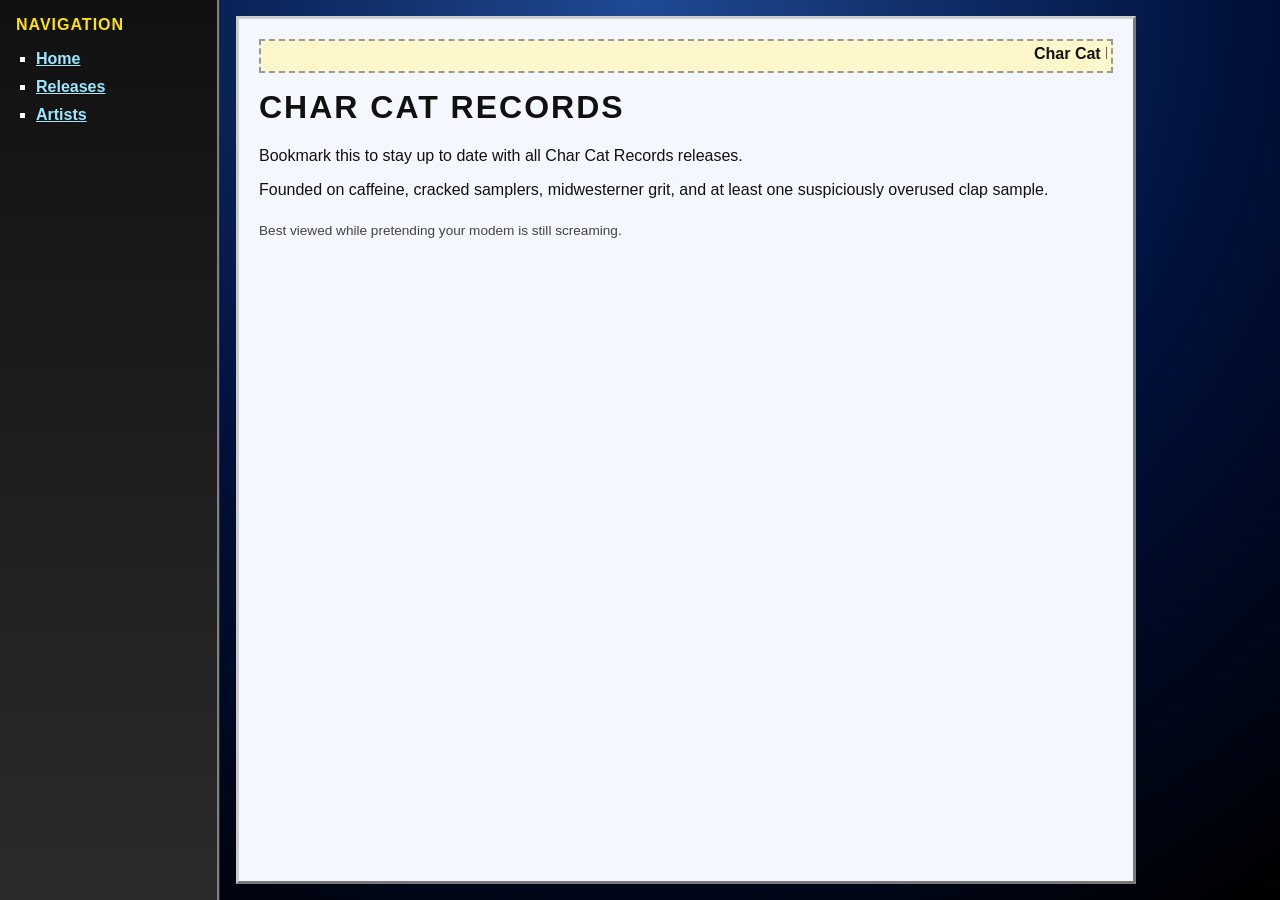
==== index.html @ 1909c212 "Update marquee text and modify founding description" ====
<!doctype html>
<html lang="en">
<head>
  <meta charset="utf-8">
  <meta name="viewport" content="width=device-width, initial-scale=1">
  <title>Char Cat Records</title>
  <link rel="stylesheet" href="/style.css">
</head>
<body>
  <div class="page">
    <aside class="sidebar">
      <h2>Navigation</h2>
      <ul class="nav-list">
        <li><a href="/">Home</a></li>
        <li><a href="/releases/">Releases</a></li>
        <li><a href="/artists/">Artists</a></li>
      </ul>
    </aside>

    <main class="content">
      <div class="marquee"><marquee behavior="scroll" direction="left">Char Cat Records // Chicago House & Progressive Transmission Live // 56k Friendly Grooves</marquee></div>
      <h1>Char Cat Records</h1>
      <p>Bookmark this to stay up to date with all Char Cat Records releases.</p>
      <p>Founded on caffeine, cracked samplers, midwesterner grit, and at least one suspiciously overused clap sample.</p>
      <p class="footer-note">Best viewed while pretending your modem is still screaming.</p>
    </main>
  </div>
</body>
</html>
---- style.css ----
:root {
  --bg: #00103a;
  --panel: #f5f7ff;
  --text: #111;
  --link: #0018d8;
  --accent: #ff4d00;
  --border: #000;
}

* {
  box-sizing: border-box;
}

body {
  margin: 0;
  font-family: "Verdana", "Tahoma", sans-serif;
  background: radial-gradient(circle at top, #1f4a94 0%, var(--bg) 55%, #000 100%);
  color: var(--text);
}

.page {
  display: flex;
  min-height: 100vh;
}

.sidebar {
  width: 220px;
  padding: 16px;
  background: linear-gradient(180deg, #111 0%, #2b2b2b 100%);
  border-right: 3px ridge #7f7f7f;
  color: #fff;
}

.sidebar h2 {
  margin-top: 0;
  font-size: 1rem;
  letter-spacing: 1px;
  text-transform: uppercase;
  color: #ffe200;
}

.nav-list {
  list-style: square;
  padding-left: 20px;
}

.nav-list li {
  margin: 10px 0;
}

.nav-list a {
  color: #9fe7ff;
  font-weight: bold;
  text-decoration: underline;
}

.content {
  flex: 1;
  max-width: 900px;
  margin: 16px;
  padding: 20px;
  background: var(--panel);
  border: 3px outset #ccc;
}

h1 {
  margin-top: 0;
  font-family: "Trebuchet MS", "Verdana", sans-serif;
  text-transform: uppercase;
  letter-spacing: 2px;
}

a {
  color: var(--link);
}

a:hover {
  color: var(--accent);
}

.marquee {
  margin-bottom: 16px;
  padding: 4px;
  border: 2px dashed #999;
  background: #fff7cc;
  font-weight: bold;
}

.footer-note {
  margin-top: 24px;
  font-size: 0.85rem;
  color: #444;
}

@media (max-width: 700px) {
  .page {
    flex-direction: column;
  }

  .sidebar {
    width: 100%;
    border-right: none;
    border-bottom: 3px ridge #7f7f7f;
  }

  .content {
    margin: 12px;
  }
}
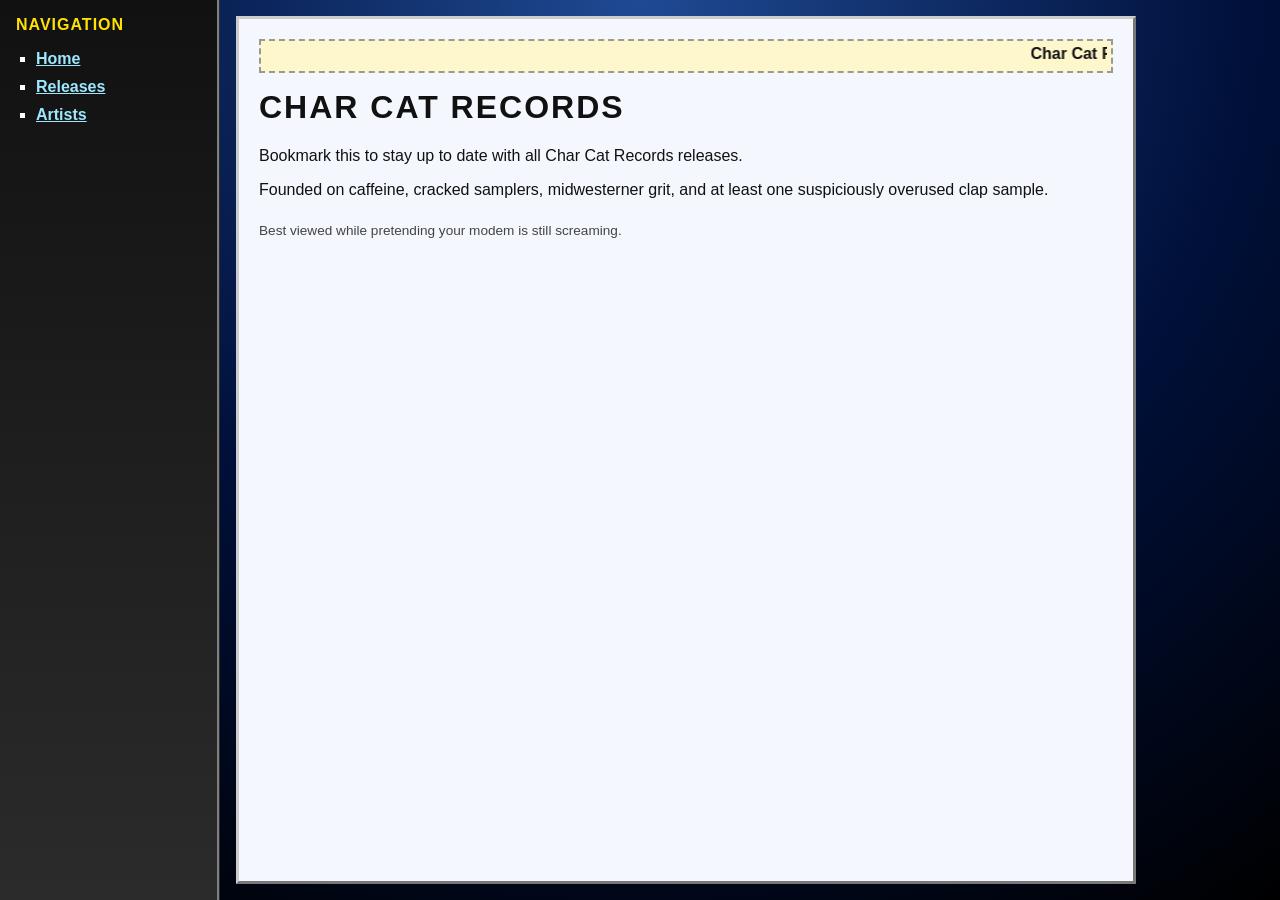
==== commit 035d7136: "Update title to 'Char Cat Records LLC'" ====
--- a/index.html
+++ b/index.html
@@ -3,7 +3,7 @@
 <head>
   <meta charset="utf-8">
   <meta name="viewport" content="width=device-width, initial-scale=1">
-  <title>Char Cat Records</title>
+  <title>Char Cat Records LLC</title>
   <link rel="stylesheet" href="/style.css">
 </head>
 <body>
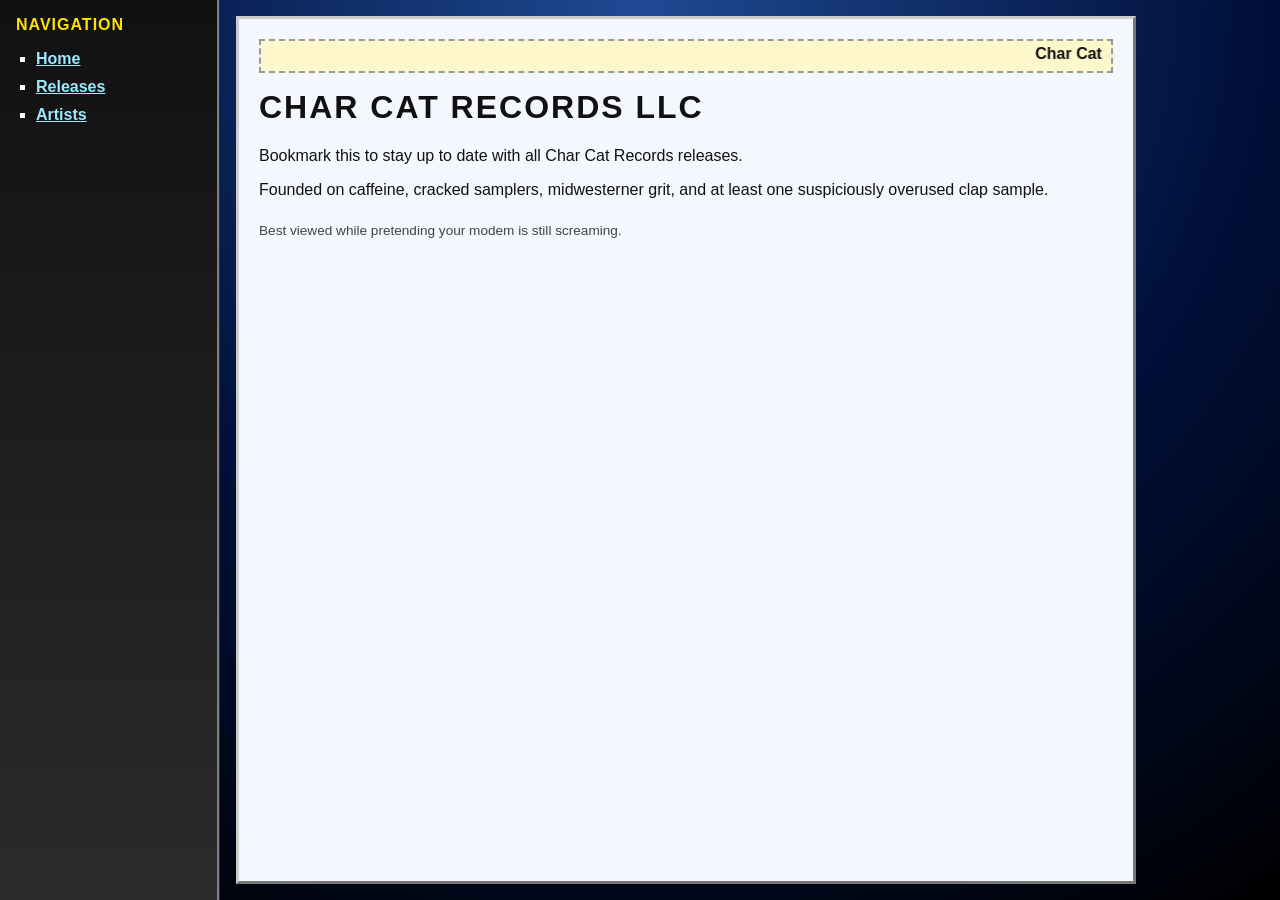
==== commit f9876c35: "Update title and header for Char Cat Records" ====
--- a/index.html
+++ b/index.html
@@ -3,7 +3,7 @@
 <head>
   <meta charset="utf-8">
   <meta name="viewport" content="width=device-width, initial-scale=1">
-  <title>Char Cat Records LLC</title>
+  <title>Char Cat Records</title>
   <link rel="stylesheet" href="/style.css">
 </head>
 <body>
@@ -19,7 +19,7 @@
 
     <main class="content">
       <div class="marquee"><marquee behavior="scroll" direction="left">Char Cat Records // Chicago House & Progressive Transmission Live // 56k Friendly Grooves</marquee></div>
-      <h1>Char Cat Records</h1>
+      <h1>Char Cat Records LLC</h1>
       <p>Bookmark this to stay up to date with all Char Cat Records releases.</p>
       <p>Founded on caffeine, cracked samplers, midwesterner grit, and at least one suspiciously overused clap sample.</p>
       <p class="footer-note">Best viewed while pretending your modem is still screaming.</p>
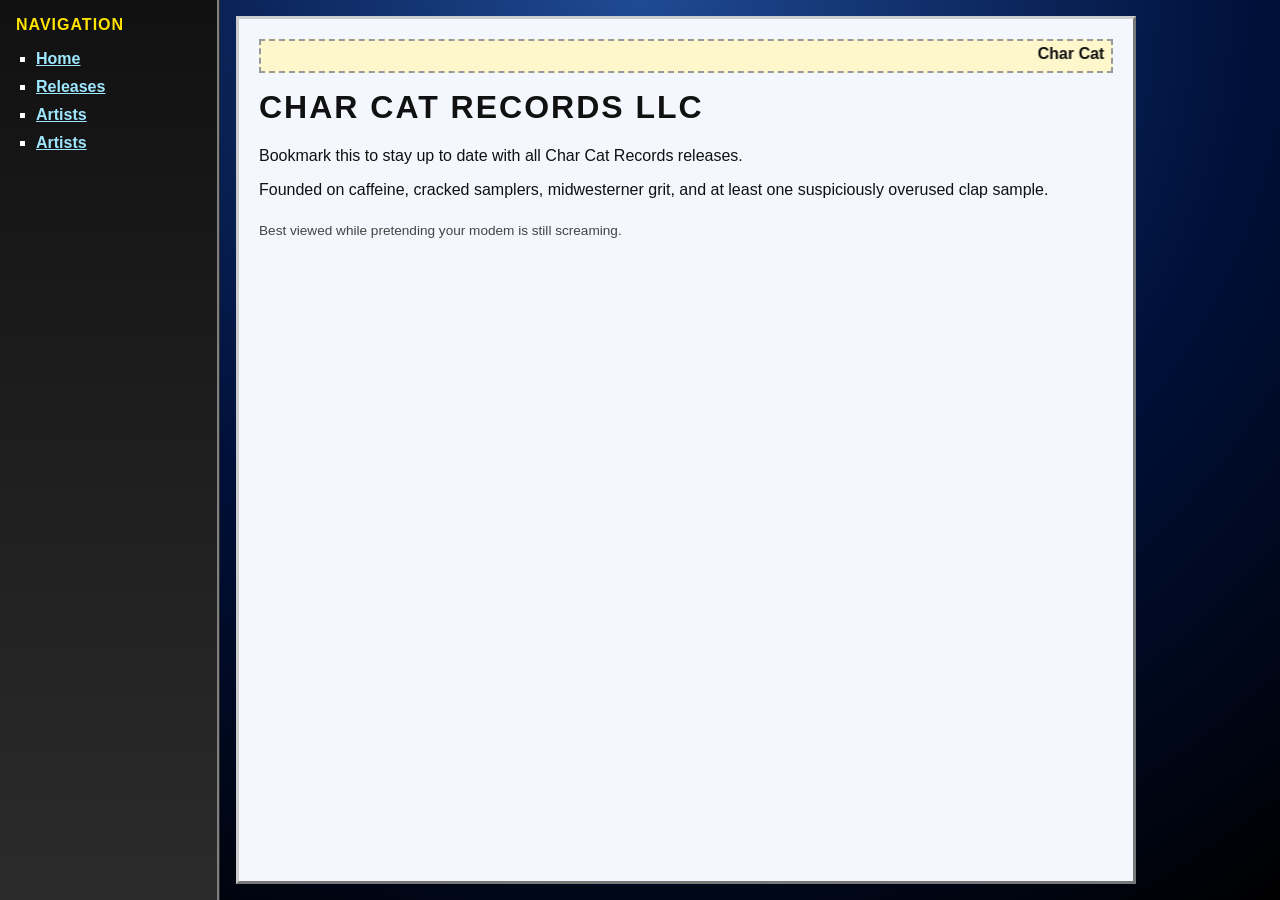
==== commit 9fbb053b: "Add link to demos in the navigation menu" ====
--- a/index.html
+++ b/index.html
@@ -14,6 +14,7 @@
         <li><a href="/">Home</a></li>
         <li><a href="/releases/">Releases</a></li>
         <li><a href="/artists/">Artists</a></li>
+        <li><a href="/demos/">Artists</a></li>
       </ul>
     </aside>
 
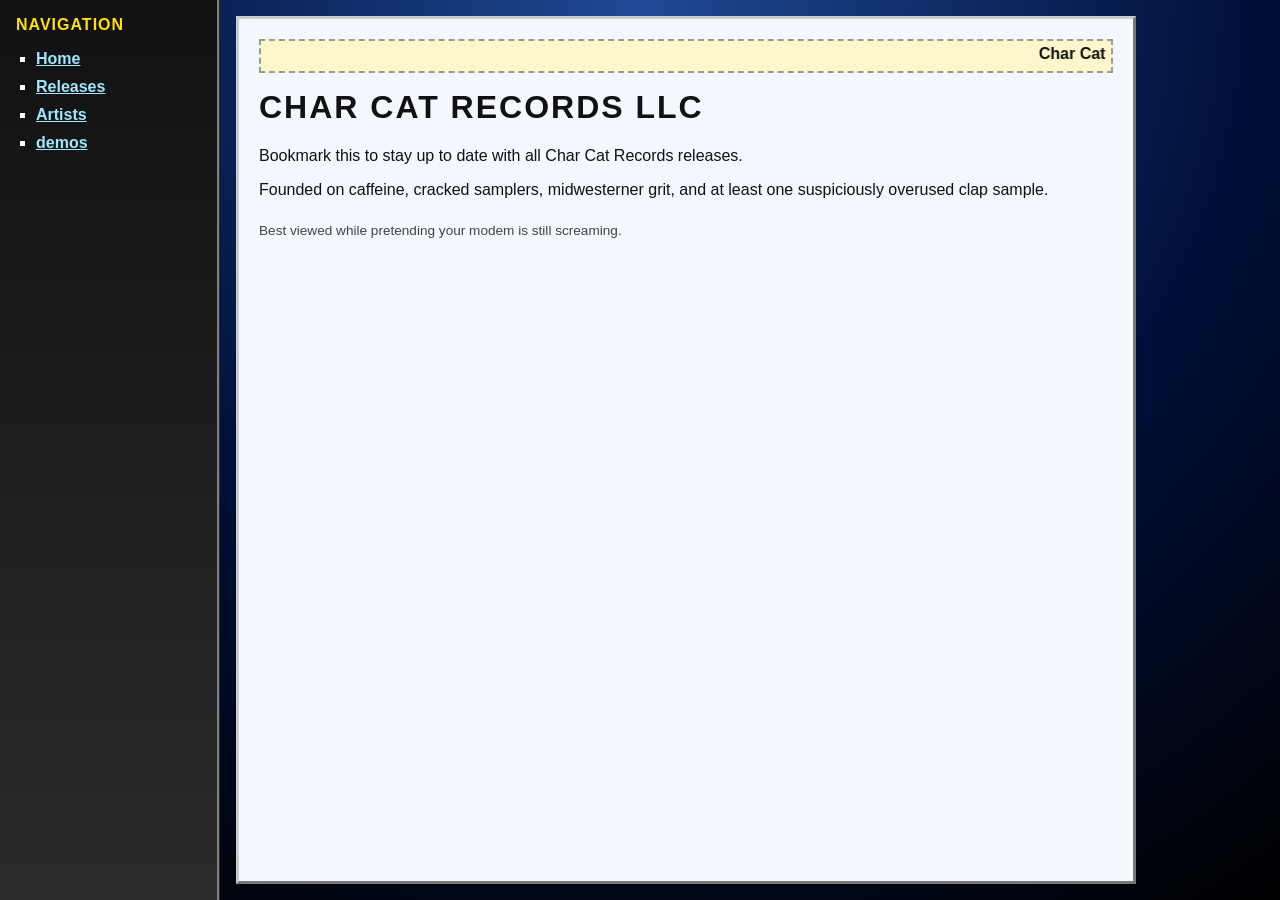
==== commit 0e050aa3: "Fix link text for demos in navigation" ====
--- a/index.html
+++ b/index.html
@@ -14,7 +14,7 @@
         <li><a href="/">Home</a></li>
         <li><a href="/releases/">Releases</a></li>
         <li><a href="/artists/">Artists</a></li>
-        <li><a href="/demos/">Artists</a></li>
+        <li><a href="/demos/">demos</a></li>
       </ul>
     </aside>
 
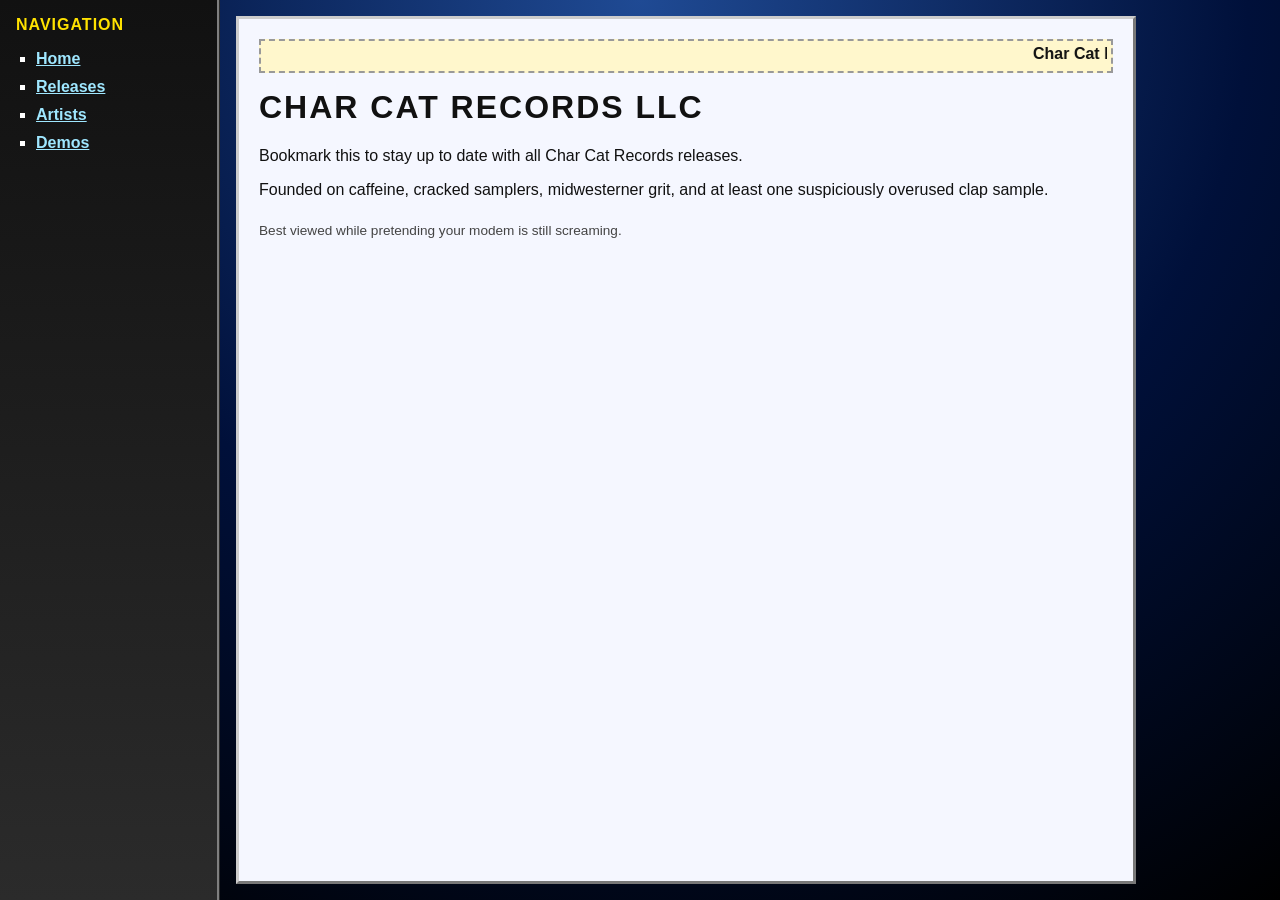
==== commit 6e440de6: "Update index.html" ====
--- a/index.html
+++ b/index.html
@@ -14,7 +14,7 @@
         <li><a href="/">Home</a></li>
         <li><a href="/releases/">Releases</a></li>
         <li><a href="/artists/">Artists</a></li>
-        <li><a href="/demos/">demos</a></li>
+        <li><a href="/demos/">Demos</a></li>
       </ul>
     </aside>
 
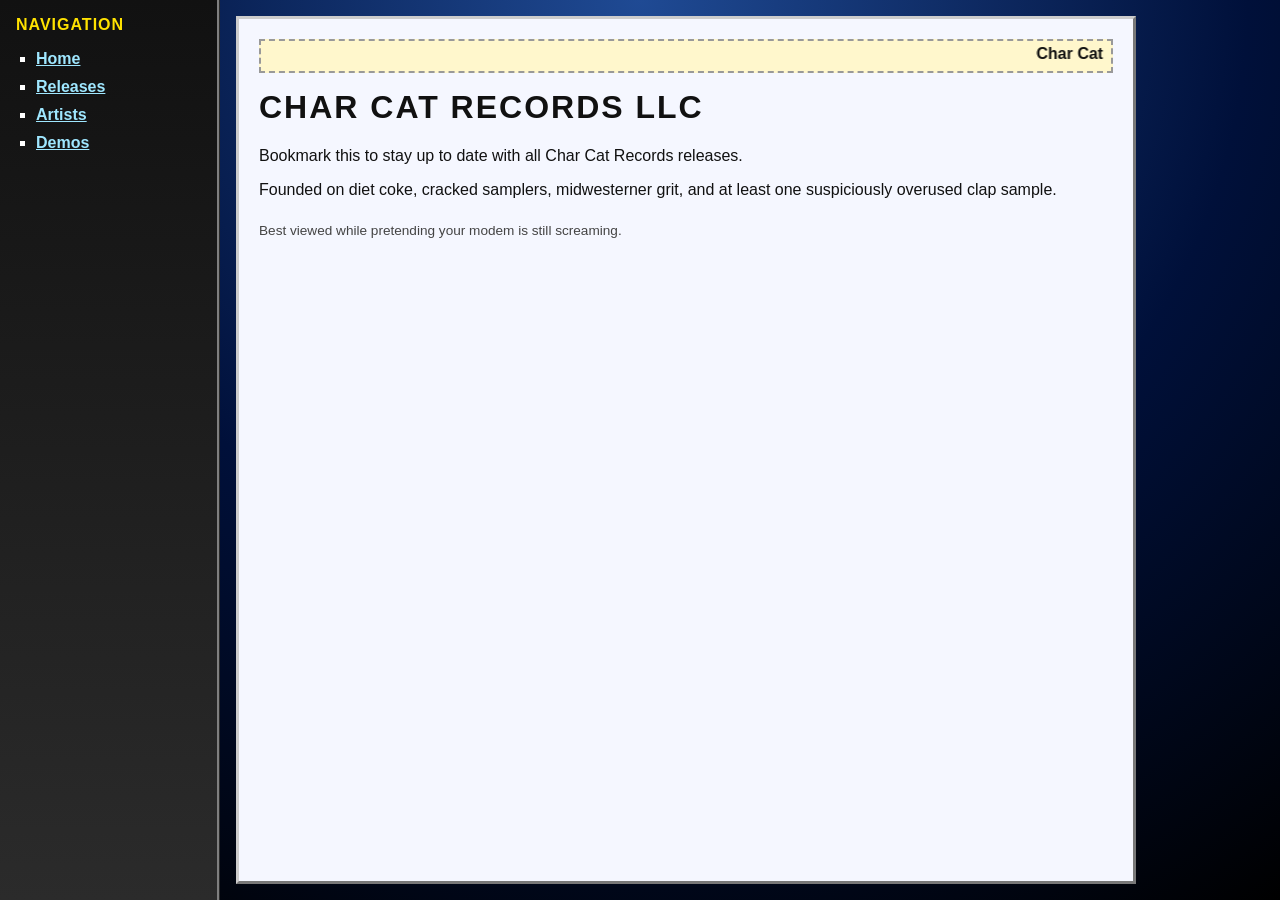
==== commit 2d110f52: "Update founding statement in index.html" ====
--- a/index.html
+++ b/index.html
@@ -22,7 +22,7 @@
       <div class="marquee"><marquee behavior="scroll" direction="left">Char Cat Records // Chicago House & Progressive Transmission Live // 56k Friendly Grooves</marquee></div>
       <h1>Char Cat Records LLC</h1>
       <p>Bookmark this to stay up to date with all Char Cat Records releases.</p>
-      <p>Founded on caffeine, cracked samplers, midwesterner grit, and at least one suspiciously overused clap sample.</p>
+      <p>Founded on diet coke, cracked samplers, midwesterner grit, and at least one suspiciously overused clap sample.</p>
       <p class="footer-note">Best viewed while pretending your modem is still screaming.</p>
     </main>
   </div>
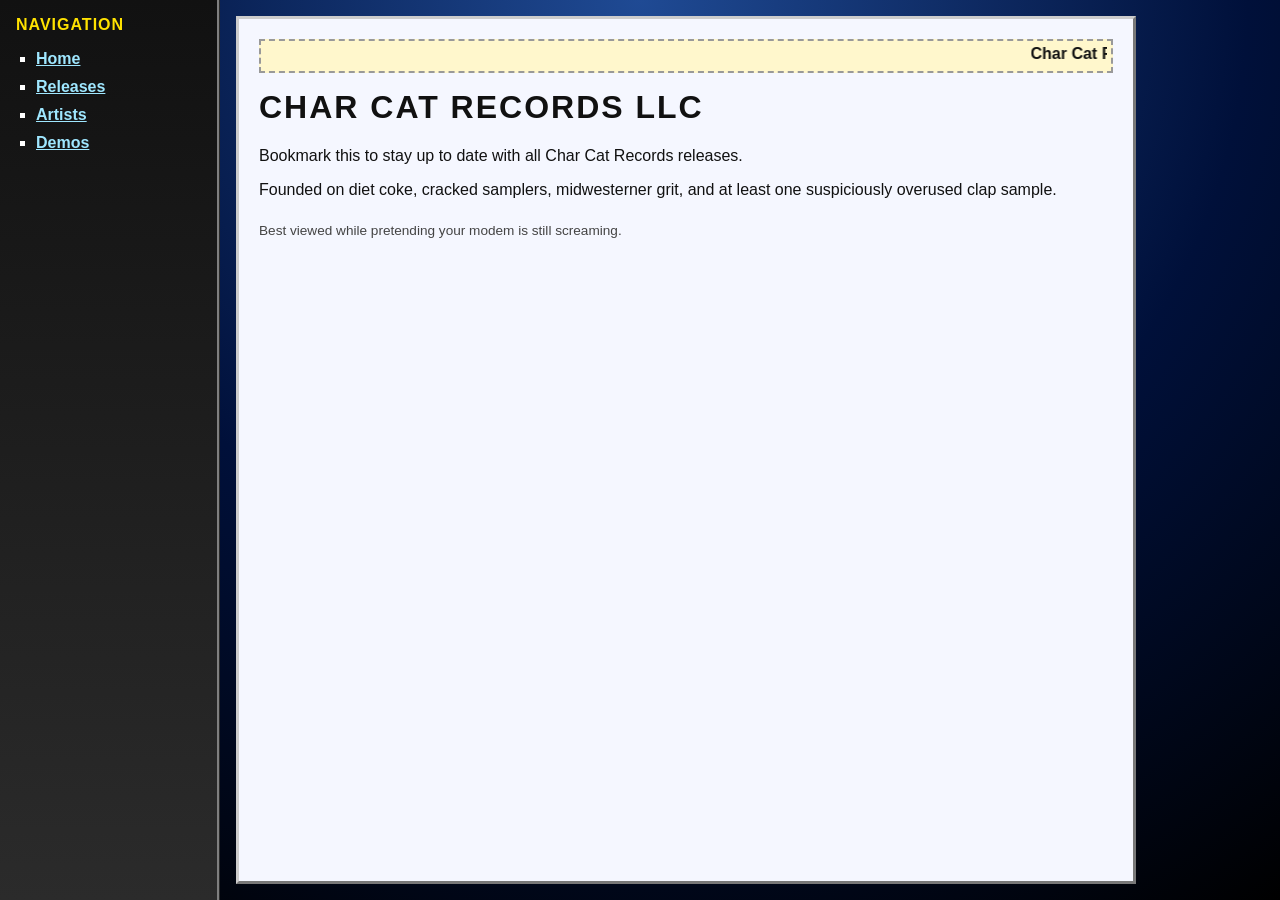
==== commit 1771e02a: "Update marquee text for Char Cat Records" ====
--- a/index.html
+++ b/index.html
@@ -19,7 +19,7 @@
     </aside>
 
     <main class="content">
-      <div class="marquee"><marquee behavior="scroll" direction="left">Char Cat Records // Chicago House & Progressive Transmission Live // 56k Friendly Grooves</marquee></div>
+      <div class="marquee"><marquee behavior="scroll" direction="left">Char Cat Records // Chicago House, Techno & Progressive Live // 56k Friendly Grooves</marquee></div>
       <h1>Char Cat Records LLC</h1>
       <p>Bookmark this to stay up to date with all Char Cat Records releases.</p>
       <p>Founded on diet coke, cracked samplers, midwesterner grit, and at least one suspiciously overused clap sample.</p>
